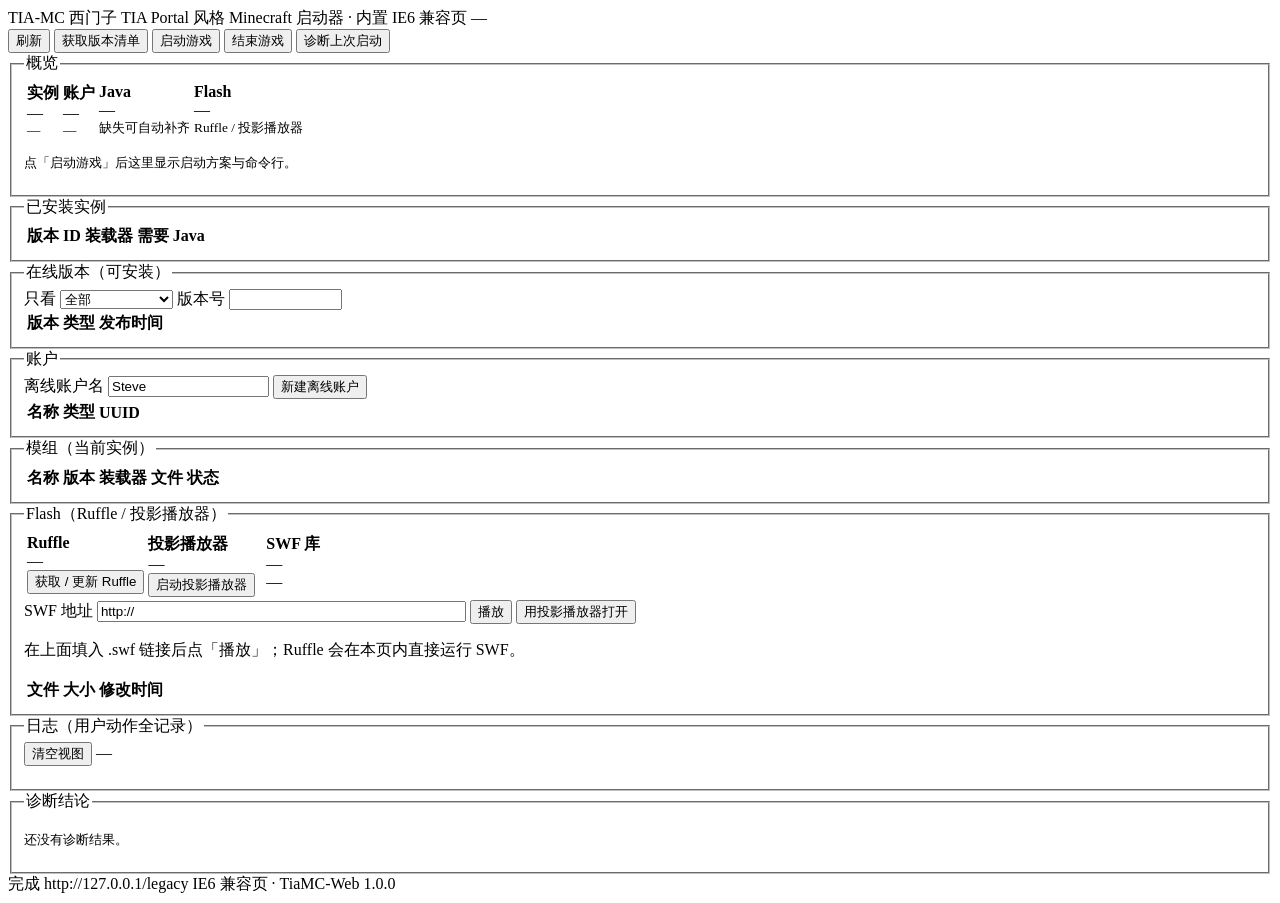
==== src/TiaMc.Web/wwwroot/legacy.html @ 3199555f "Web GUI build: browser UI over the same core, embedded IE6-style window (system MSHTML/Trident) with" ====
<!DOCTYPE HTML PUBLIC "-//W3C//DTD HTML 4.01 Transitional//EN">
<html>
<head>
<meta http-equiv="Content-Type" content="text/html; charset=utf-8">
<meta http-equiv="X-UA-Compatible" content="IE=5">
<title>TIA-MC 启动器（IE6 兼容页）</title>
<link rel="stylesheet" href="/app.css">
</head>
<body>
<div id="page">

  <div class="site-header">
    <span class="site-logo">TIA-MC</span>
    <span class="site-title">西门子 TIA Portal 风格 Minecraft 启动器 · 内置 IE6 兼容页</span>
    <span class="gray" id="root-path">—</span>
  </div>

  <div class="toolbar">
    <button class="xp" onclick="refreshAll()">刷新</button>
    <button class="xp" onclick="getManifest()">获取版本清单</button>
    <button class="xp primary" onclick="launch()">启动游戏</button>
    <button class="xp danger" onclick="stopGame()">结束游戏</button>
    <button class="xp" onclick="diagnose()">诊断上次启动</button>
  </div>

  <div class="content">

    <fieldset class="xp-fieldset">
      <legend>概览</legend>
      <table class="xp-table cards">
        <tr>
          <td><b>实例</b><div class="big" id="ov-instances">—</div><small id="ov-active">—</small></td>
          <td><b>账户</b><div class="big" id="ov-accounts">—</div><small id="ov-account">—</small></td>
          <td><b>Java</b><div class="big" id="ov-java">—</div><small>缺失可自动补齐</small></td>
          <td><b>Flash</b><div class="big" id="ov-flash">—</div><small id="ov-flash-note">Ruffle / 投影播放器</small></td>
        </tr>
      </table>
      <pre class="console" id="plan-box">点「启动游戏」后这里显示启动方案与命令行。</pre>
    </fieldset>

    <fieldset class="xp-fieldset">
      <legend>已安装实例</legend>
      <table class="xp-table" id="installed-table">
        <tr><th>版本 ID</th><th>装载器</th><th>需要 Java</th><th>&nbsp;</th></tr>
      </table>
    </fieldset>

    <fieldset class="xp-fieldset">
      <legend>在线版本（可安装）</legend>
      <div class="filter-bar">
        只看
        <select id="remote-filter" onchange="renderRemote()">
          <option value="all">全部</option>
          <option value="release">正式版</option>
          <option value="snapshot">快照（测试版）</option>
          <option value="old">旧版</option>
        </select>
        版本号 <input id="remote-search" size="12" onkeyup="renderRemote()" />
        <span id="remote-count" class="gray"></span>
      </div>
      <div class="scroll-area">
        <table class="xp-table" id="remote-table">
          <tr><th>版本</th><th>类型</th><th>发布时间</th><th>&nbsp;</th></tr>
        </table>
      </div>
    </fieldset>

    <fieldset class="xp-fieldset">
      <legend>账户</legend>
      <div class="row">
        离线账户名 <input id="account-name" size="18" value="Steve" />
        <button class="xp" onclick="addAccount()">新建离线账户</button>
      </div>
      <table class="xp-table" id="accounts-table">
        <tr><th>名称</th><th>类型</th><th>UUID</th><th>&nbsp;</th></tr>
      </table>
    </fieldset>

    <fieldset class="xp-fieldset">
      <legend>模组（当前实例）</legend>
      <table class="xp-table" id="mods-table">
        <tr><th>名称</th><th>版本</th><th>装载器</th><th>文件</th><th>状态</th><th>&nbsp;</th></tr>
      </table>
    </fieldset>

    <fieldset class="xp-fieldset">
      <legend>Flash（Ruffle / 投影播放器）</legend>
      <table class="xp-table">
        <tr>
          <td width="34%" valign="top"><b>Ruffle</b><div class="gray" id="flash-ruffle">—</div>
            <button class="xp" onclick="getRuffle()">获取 / 更新 Ruffle</button></td>
          <td width="33%" valign="top"><b>投影播放器</b><div class="gray" id="flash-projector">—</div>
            <button class="xp" onclick="openProjector()">启动投影播放器</button></td>
          <td width="33%" valign="top"><b>SWF 库</b><div class="gray" id="flash-count">—</div>
            <div class="gray" id="flash-dir">—</div></td>
        </tr>
      </table>
      <div class="row">
        SWF 地址 <input id="flash-url" size="44" value="http://" />
        <button class="xp" onclick="playUrl()">播放</button>
        <button class="xp" onclick="projectorUrl()">用投影播放器打开</button>
      </div>
      <div id="flash-stage" class="stage">
        <p class="gray">在上面填入 .swf 链接后点「播放」；Ruffle 会在本页内直接运行 SWF。</p>
      </div>
      <table class="xp-table" id="flash-table">
        <tr><th>文件</th><th>大小</th><th>修改时间</th><th>&nbsp;</th></tr>
      </table>
    </fieldset>

    <fieldset class="xp-fieldset">
      <legend>日志（用户动作全记录）</legend>
      <div class="row">
        <button class="xp" onclick="clearLogView()">清空视图</button>
        <span class="gray" id="log-count">—</span>
      </div>
      <pre class="console log" id="log-box"></pre>
    </fieldset>

    <fieldset class="xp-fieldset">
      <legend>诊断结论</legend>
      <pre class="console" id="diag-box">还没有诊断结果。</pre>
    </fieldset>

  </div>

  <div class="page-footer">
    <span id="status-main">完成</span>
    <span class="gray" id="status-detail">http://127.0.0.1/legacy</span>
    <span class="gray right">IE6 兼容页 · TiaMC-Web 1.0.0</span>
  </div>
</div>

<script src="/flash/ruffle.js"></script>
<script src="/legacy.js"></script>
</body>
</html>
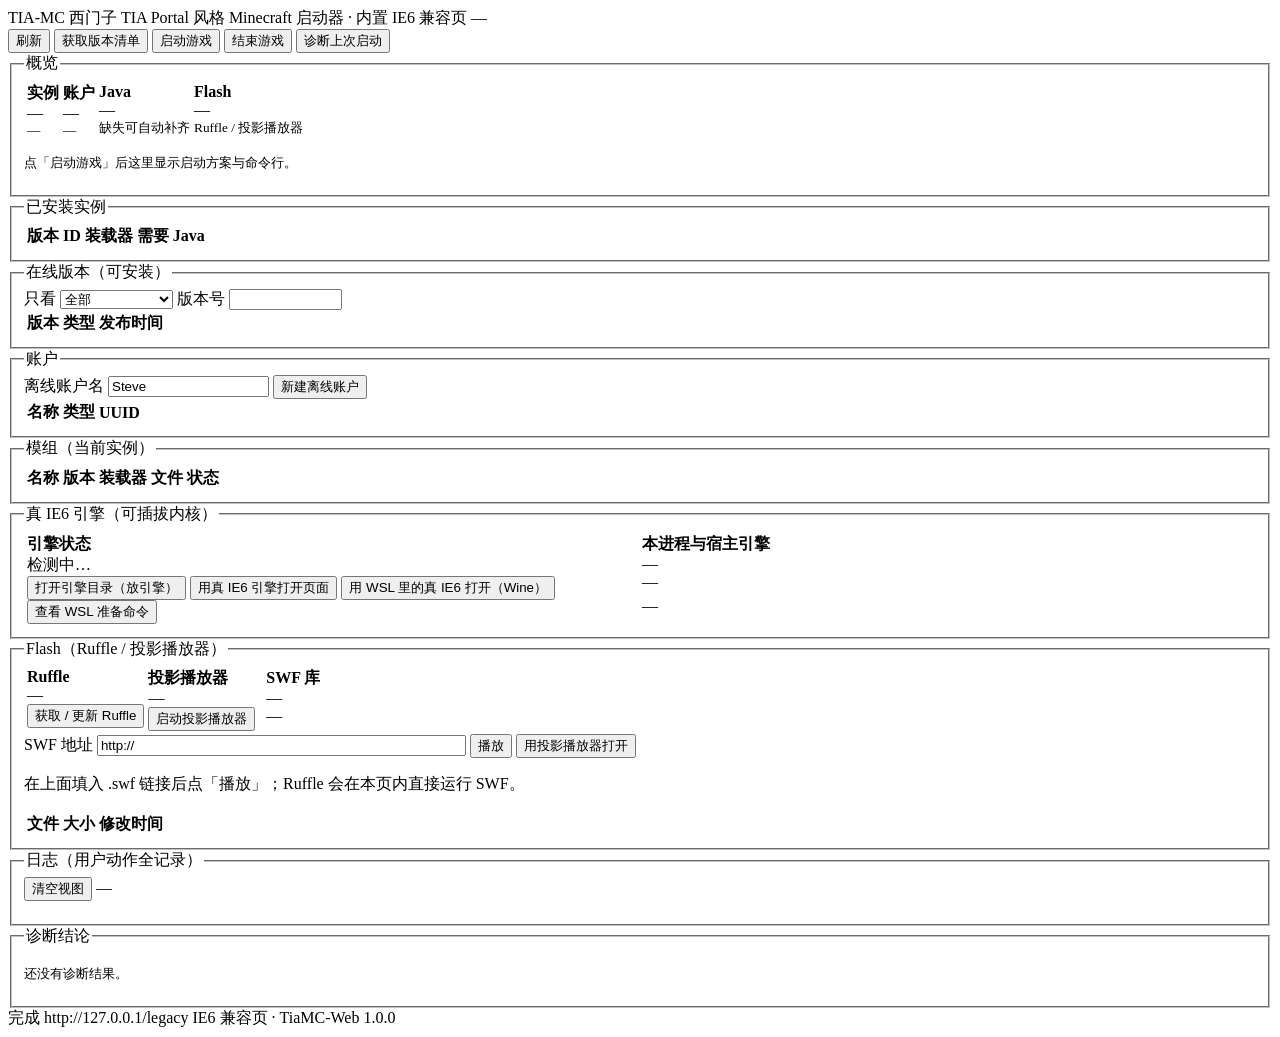
==== commit efafc18d: "Web build: browser channels (TheWorld/Maxthon/360/TT/IE with real engine versions), pluggable real-I" ====
--- a/src/TiaMc.Web/wwwroot/legacy.html
+++ b/src/TiaMc.Web/wwwroot/legacy.html
@@ -4,7 +4,7 @@
 <meta http-equiv="Content-Type" content="text/html; charset=utf-8">
 <meta http-equiv="X-UA-Compatible" content="IE=5">
 <title>TIA-MC 启动器（IE6 兼容页）</title>
-<link rel="stylesheet" href="/app.css">
+<link rel="stylesheet" href="/ie6.css">
 </head>
 <body>
 <div id="page">
@@ -16,11 +16,11 @@
   </div>
 
   <div class="toolbar">
-    <button class="xp" onclick="refreshAll()">刷新</button>
-    <button class="xp" onclick="getManifest()">获取版本清单</button>
-    <button class="xp primary" onclick="launch()">启动游戏</button>
-    <button class="xp danger" onclick="stopGame()">结束游戏</button>
-    <button class="xp" onclick="diagnose()">诊断上次启动</button>
+    <input type="button" class="xp" value="刷新" onclick="refreshAll()">
+    <input type="button" class="xp" value="获取版本清单" onclick="getManifest()">
+    <input type="button" class="xp primary" value="启动游戏" onclick="launch()">
+    <input type="button" class="xp danger" value="结束游戏" onclick="stopGame()">
+    <input type="button" class="xp" value="诊断上次启动" onclick="diagnose()">
   </div>
 
   <div class="content">
@@ -69,7 +69,7 @@
       <legend>账户</legend>
       <div class="row">
         离线账户名 <input id="account-name" size="18" value="Steve" />
-        <button class="xp" onclick="addAccount()">新建离线账户</button>
+        <input type="button" class="xp" value="新建离线账户" onclick="addAccount()">
       </div>
       <table class="xp-table" id="accounts-table">
         <tr><th>名称</th><th>类型</th><th>UUID</th><th>&nbsp;</th></tr>
@@ -84,21 +84,41 @@
     </fieldset>
 
     <fieldset class="xp-fieldset">
+      <legend>真 IE6 引擎（可插拔内核）</legend>
+      <table class="xp-table">
+        <tr>
+          <td width="50%" valign="top">
+            <b>引擎状态</b><div id="ie6-engine" class="gray">检测中…</div>
+            <input type="button" class="xp" value="打开引擎目录（放引擎）" onclick="openEngineDir()">
+            <input type="button" class="xp primary" value="用真 IE6 引擎打开页面" onclick="launchRealIe6()">
+            <input type="button" class="xp" value="用 WSL 里的真 IE6 打开（Wine）" onclick="launchWslIe6()">
+            <input type="button" class="xp" value="查看 WSL 准备命令" onclick="showWslCommands()">
+          </td>
+          <td width="50%" valign="top">
+            <b>本进程与宿主引擎</b>
+            <div id="ie6-host" class="gray">—</div>
+            <div id="ie6-note" class="gray">—</div>
+            <div id="ie6-channels" style="margin-top:6px">—</div>
+          </td>
+        </tr>
+      </table>
+    </fieldset>
+    <fieldset class="xp-fieldset">
       <legend>Flash（Ruffle / 投影播放器）</legend>
       <table class="xp-table">
         <tr>
           <td width="34%" valign="top"><b>Ruffle</b><div class="gray" id="flash-ruffle">—</div>
-            <button class="xp" onclick="getRuffle()">获取 / 更新 Ruffle</button></td>
+            <input type="button" class="xp" value="获取 / 更新 Ruffle" onclick="getRuffle()"></td>
           <td width="33%" valign="top"><b>投影播放器</b><div class="gray" id="flash-projector">—</div>
-            <button class="xp" onclick="openProjector()">启动投影播放器</button></td>
+            <input type="button" class="xp" value="启动投影播放器" onclick="openProjector()"></td>
           <td width="33%" valign="top"><b>SWF 库</b><div class="gray" id="flash-count">—</div>
             <div class="gray" id="flash-dir">—</div></td>
         </tr>
       </table>
       <div class="row">
         SWF 地址 <input id="flash-url" size="44" value="http://" />
-        <button class="xp" onclick="playUrl()">播放</button>
-        <button class="xp" onclick="projectorUrl()">用投影播放器打开</button>
+        <input type="button" class="xp" value="播放" onclick="playUrl()">
+        <input type="button" class="xp" value="用投影播放器打开" onclick="projectorUrl()">
       </div>
       <div id="flash-stage" class="stage">
         <p class="gray">在上面填入 .swf 链接后点「播放」；Ruffle 会在本页内直接运行 SWF。</p>
@@ -111,7 +131,7 @@
     <fieldset class="xp-fieldset">
       <legend>日志（用户动作全记录）</legend>
       <div class="row">
-        <button class="xp" onclick="clearLogView()">清空视图</button>
+        <input type="button" class="xp" value="清空视图" onclick="clearLogView()">
         <span class="gray" id="log-count">—</span>
       </div>
       <pre class="console log" id="log-box"></pre>
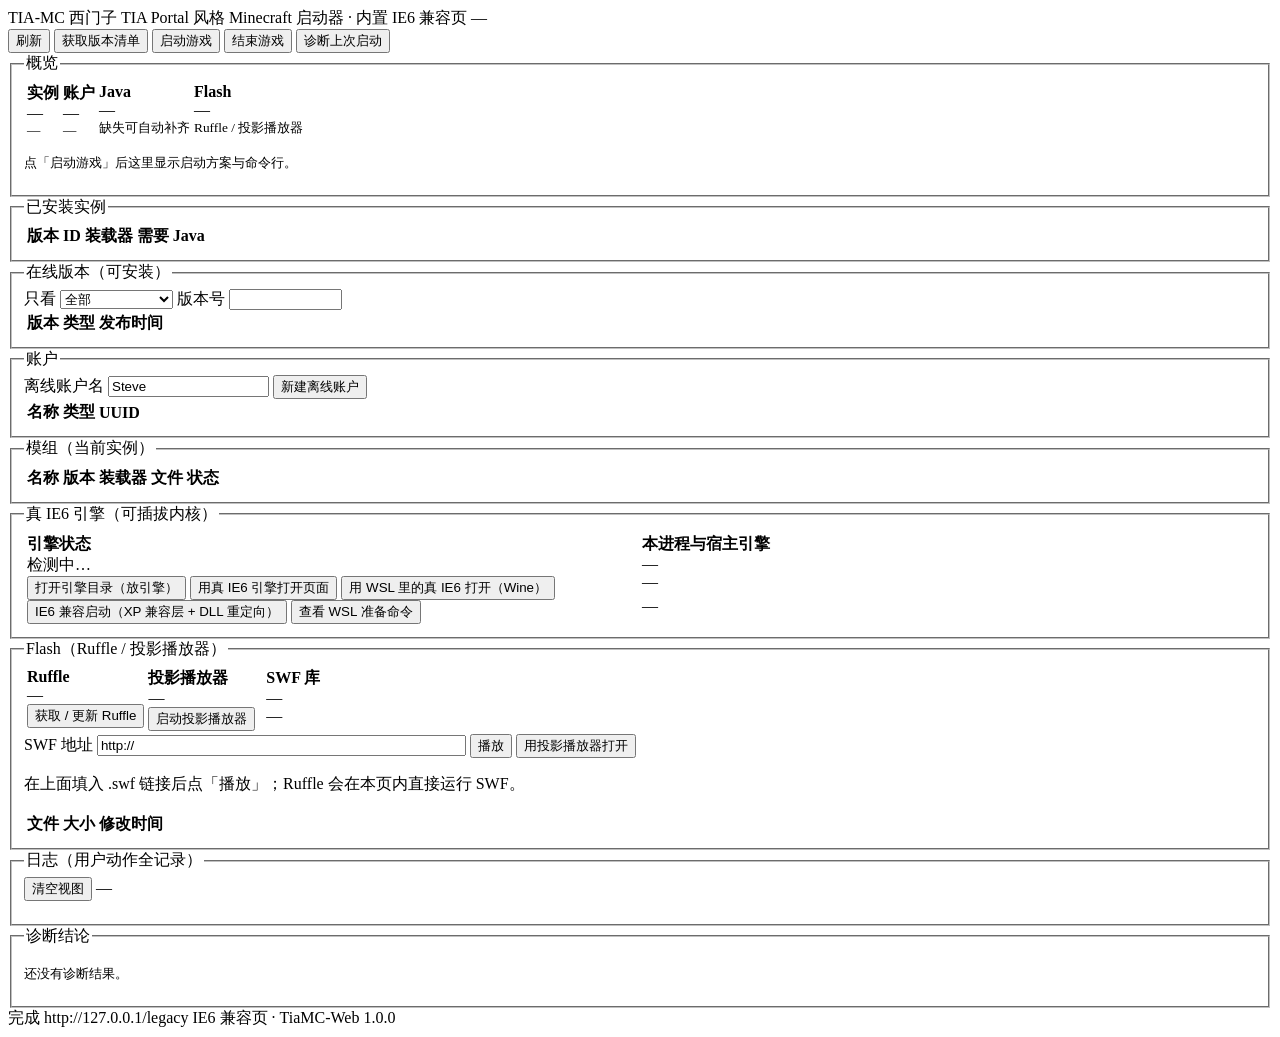
==== commit 370c76f1: "IE6: register a real XP IE6 shell folder, measure all three Windows 11 compatibility attempts (0xC00" ====
--- a/src/TiaMc.Web/wwwroot/legacy.html
+++ b/src/TiaMc.Web/wwwroot/legacy.html
@@ -92,6 +92,7 @@
             <input type="button" class="xp" value="打开引擎目录（放引擎）" onclick="openEngineDir()">
             <input type="button" class="xp primary" value="用真 IE6 引擎打开页面" onclick="launchRealIe6()">
             <input type="button" class="xp" value="用 WSL 里的真 IE6 打开（Wine）" onclick="launchWslIe6()">
+            <input type="button" class="xp" value="IE6 兼容启动（XP 兼容层 + DLL 重定向）" onclick="compatLaunch()">
             <input type="button" class="xp" value="查看 WSL 准备命令" onclick="showWslCommands()">
           </td>
           <td width="50%" valign="top">
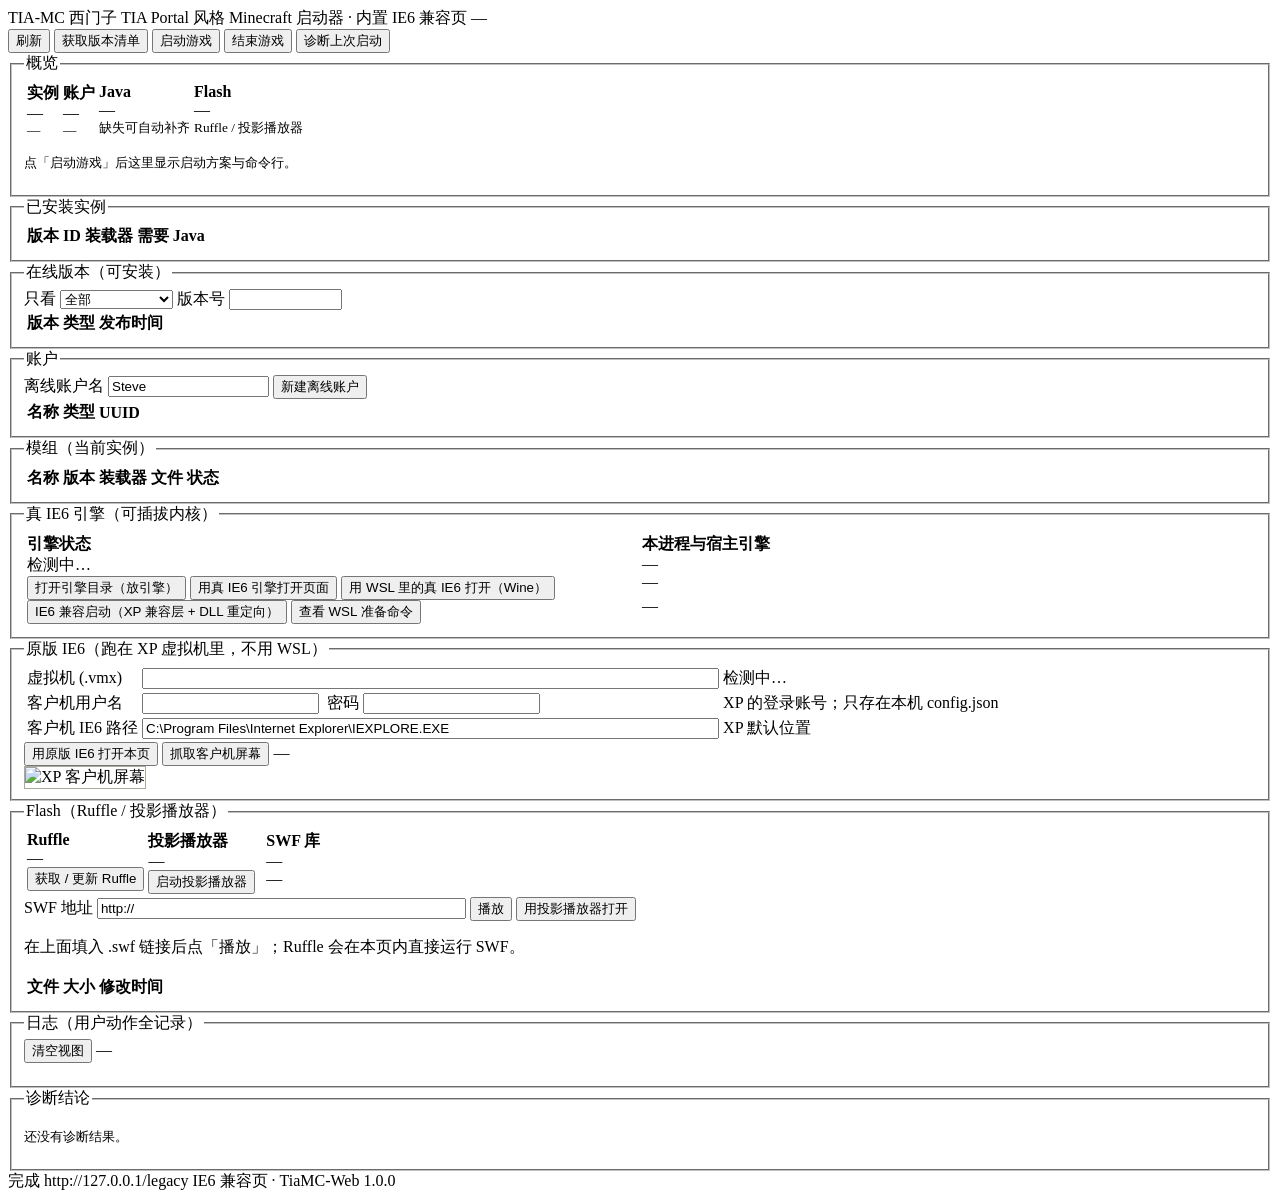
==== commit 8131d270: "IE6: add the authentic-IE6 channel that drives the user's own XP VM through VMware guest operations " ====
--- a/src/TiaMc.Web/wwwroot/legacy.html
+++ b/src/TiaMc.Web/wwwroot/legacy.html
@@ -105,6 +105,22 @@
       </table>
     </fieldset>
     <fieldset class="xp-fieldset">
+      <legend>原版 IE6（跑在 XP 虚拟机里，不用 WSL）</legend>
+      <table class="form-table">
+        <tr><td>虚拟机 (.vmx)</td><td><input id="vm-path" size="70"></td><td class="gray" id="vm-status">检测中…</td></tr>
+        <tr><td>客户机用户名</td><td><input id="vm-user" size="20"> &nbsp;密码 <input id="vm-pass" type="password" size="20"></td>
+            <td class="gray">XP 的登录账号；只存在本机 config.json</td></tr>
+        <tr><td>客户机 IE6 路径</td><td><input id="vm-ie" size="70" value="C:\Program Files\Internet Explorer\IEXPLORE.EXE"></td>
+            <td class="gray">XP 默认位置</td></tr>
+      </table>
+      <div class="row">
+        <input type="button" class="xp primary" value="用原版 IE6 打开本页" id="vm-launch">
+        <input type="button" class="xp" value="抓取客户机屏幕" id="vm-screen">
+        <span class="gray" id="vm-note">—</span>
+      </div>
+      <div><img id="vm-image" src="/vm-screen.png" style="max-width:100%;border:1px solid #aca899" alt="XP 客户机屏幕"></div>
+    </fieldset>
+    <fieldset class="xp-fieldset">
       <legend>Flash（Ruffle / 投影播放器）</legend>
       <table class="xp-table">
         <tr>
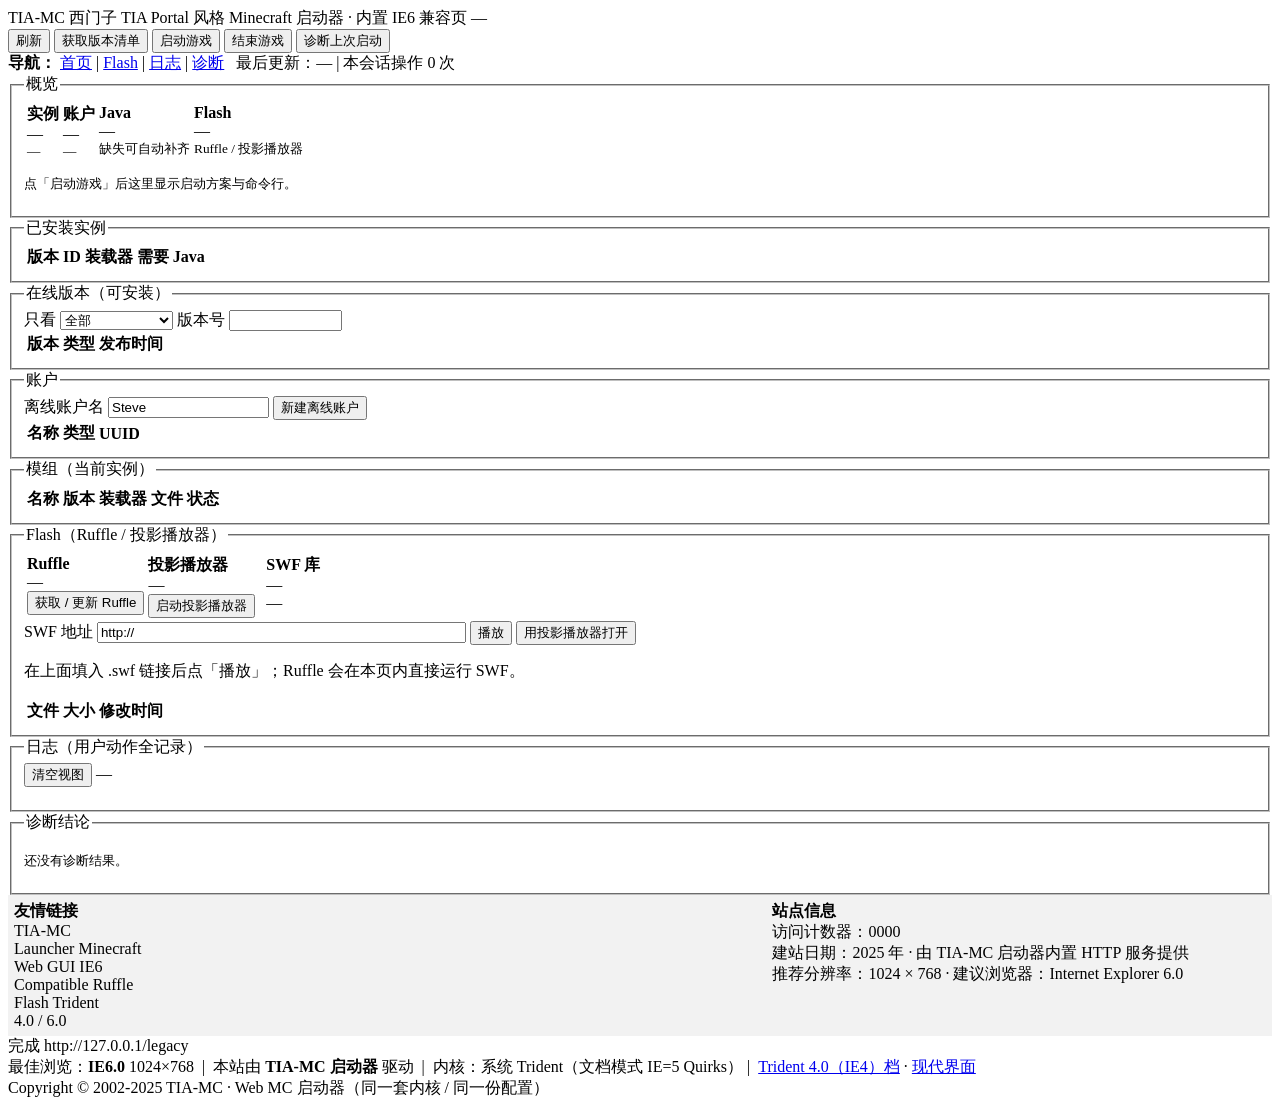
==== commit b6fa047c: "Web GUI becomes the launcher: auto-open on start (webUiFirst, --desktop escape), real MC launch from" ====
--- a/src/TiaMc.Web/wwwroot/legacy.html
+++ b/src/TiaMc.Web/wwwroot/legacy.html
@@ -21,6 +21,15 @@
     <input type="button" class="xp primary" value="启动游戏" onclick="launch()">
     <input type="button" class="xp danger" value="结束游戏" onclick="stopGame()">
     <input type="button" class="xp" value="诊断上次启动" onclick="diagnose()">
+  </div>
+
+  <div class="navbar">
+    <b>导航：</b>
+    <a href="#top">首页</a> |
+    <a href="#flash">Flash</a> |
+    <a href="#log">日志</a> |
+    <a href="#diag">诊断</a>
+    &nbsp;&nbsp;<span class="gray">最后更新：<span id="site-updated">—</span>&nbsp;|&nbsp;本会话操作 <span class="hit" id="site-hits">0</span> 次</span>
   </div>
 
   <div class="content">
@@ -84,43 +93,6 @@
     </fieldset>
 
     <fieldset class="xp-fieldset">
-      <legend>真 IE6 引擎（可插拔内核）</legend>
-      <table class="xp-table">
-        <tr>
-          <td width="50%" valign="top">
-            <b>引擎状态</b><div id="ie6-engine" class="gray">检测中…</div>
-            <input type="button" class="xp" value="打开引擎目录（放引擎）" onclick="openEngineDir()">
-            <input type="button" class="xp primary" value="用真 IE6 引擎打开页面" onclick="launchRealIe6()">
-            <input type="button" class="xp" value="用 WSL 里的真 IE6 打开（Wine）" onclick="launchWslIe6()">
-            <input type="button" class="xp" value="IE6 兼容启动（XP 兼容层 + DLL 重定向）" onclick="compatLaunch()">
-            <input type="button" class="xp" value="查看 WSL 准备命令" onclick="showWslCommands()">
-          </td>
-          <td width="50%" valign="top">
-            <b>本进程与宿主引擎</b>
-            <div id="ie6-host" class="gray">—</div>
-            <div id="ie6-note" class="gray">—</div>
-            <div id="ie6-channels" style="margin-top:6px">—</div>
-          </td>
-        </tr>
-      </table>
-    </fieldset>
-    <fieldset class="xp-fieldset">
-      <legend>原版 IE6（跑在 XP 虚拟机里，不用 WSL）</legend>
-      <table class="form-table">
-        <tr><td>虚拟机 (.vmx)</td><td><input id="vm-path" size="70"></td><td class="gray" id="vm-status">检测中…</td></tr>
-        <tr><td>客户机用户名</td><td><input id="vm-user" size="20"> &nbsp;密码 <input id="vm-pass" type="password" size="20"></td>
-            <td class="gray">XP 的登录账号；只存在本机 config.json</td></tr>
-        <tr><td>客户机 IE6 路径</td><td><input id="vm-ie" size="70" value="C:\Program Files\Internet Explorer\IEXPLORE.EXE"></td>
-            <td class="gray">XP 默认位置</td></tr>
-      </table>
-      <div class="row">
-        <input type="button" class="xp primary" value="用原版 IE6 打开本页" id="vm-launch">
-        <input type="button" class="xp" value="抓取客户机屏幕" id="vm-screen">
-        <span class="gray" id="vm-note">—</span>
-      </div>
-      <div><img id="vm-image" src="/vm-screen.png" style="max-width:100%;border:1px solid #aca899" alt="XP 客户机屏幕"></div>
-    </fieldset>
-    <fieldset class="xp-fieldset">
       <legend>Flash（Ruffle / 投影播放器）</legend>
       <table class="xp-table">
         <tr>
@@ -161,14 +133,36 @@
 
   </div>
 
-  <div class="page-footer">
+  <!-- 当年的"友情链接"与计数器（纯装饰，尺寸就是 88×31） -->
+  <table width="100%" border="0" cellspacing="0" cellpadding="6">
+    <tr>
+      <td width="60%" valign="top" bgcolor="#f2f2f2">
+        <b>友情链接</b><br>
+        <span class="badge">TIA-MC<br>Launcher</span>
+        <span class="badge">Minecraft<br>Web GUI</span>
+        <span class="badge">IE6<br>Compatible</span>
+        <span class="badge">Ruffle<br>Flash</span>
+        <span class="badge">Trident<br>4.0 / 6.0</span>
+      </td>
+      <td width="40%" valign="top" bgcolor="#f2f2f2">
+        <b>站点信息</b><br>
+        访问计数器：<span class="counter" id="site-hits2">0000</span><br>
+        <span class="gray">建站日期：2025 年 · 由 TIA-MC 启动器内置 HTTP 服务提供</span><br>
+        <span class="gray">推荐分辨率：1024 × 768 · 建议浏览器：Internet Explorer 6.0</span>
+      </td>
+    </tr>
+  </table>
+
+  <div class="site-footer">
     <span id="status-main">完成</span>
-    <span class="gray" id="status-detail">http://127.0.0.1/legacy</span>
-    <span class="gray right">IE6 兼容页 · TiaMC-Web 1.0.0</span>
+    <span class="gray" id="status-detail">http://127.0.0.1/legacy</span><br>
+    最佳浏览：<b>IE6.0</b> 1024×768 &nbsp;|&nbsp; 本站由 <b>TIA-MC 启动器</b> 驱动 &nbsp;|&nbsp;
+    内核：系统 Trident（文档模式 IE=5 Quirks）&nbsp;|&nbsp;
+    <a href="/ie4">Trident 4.0（IE4）档</a> · <a href="/">现代界面</a><br>
+    <span class="gray">Copyright &copy; 2002-2025 TIA-MC · Web MC 启动器（同一套内核 / 同一份配置）</span>
   </div>
 </div>
 
-<script src="/flash/ruffle.js"></script>
 <script src="/legacy.js"></script>
 </body>
 </html>
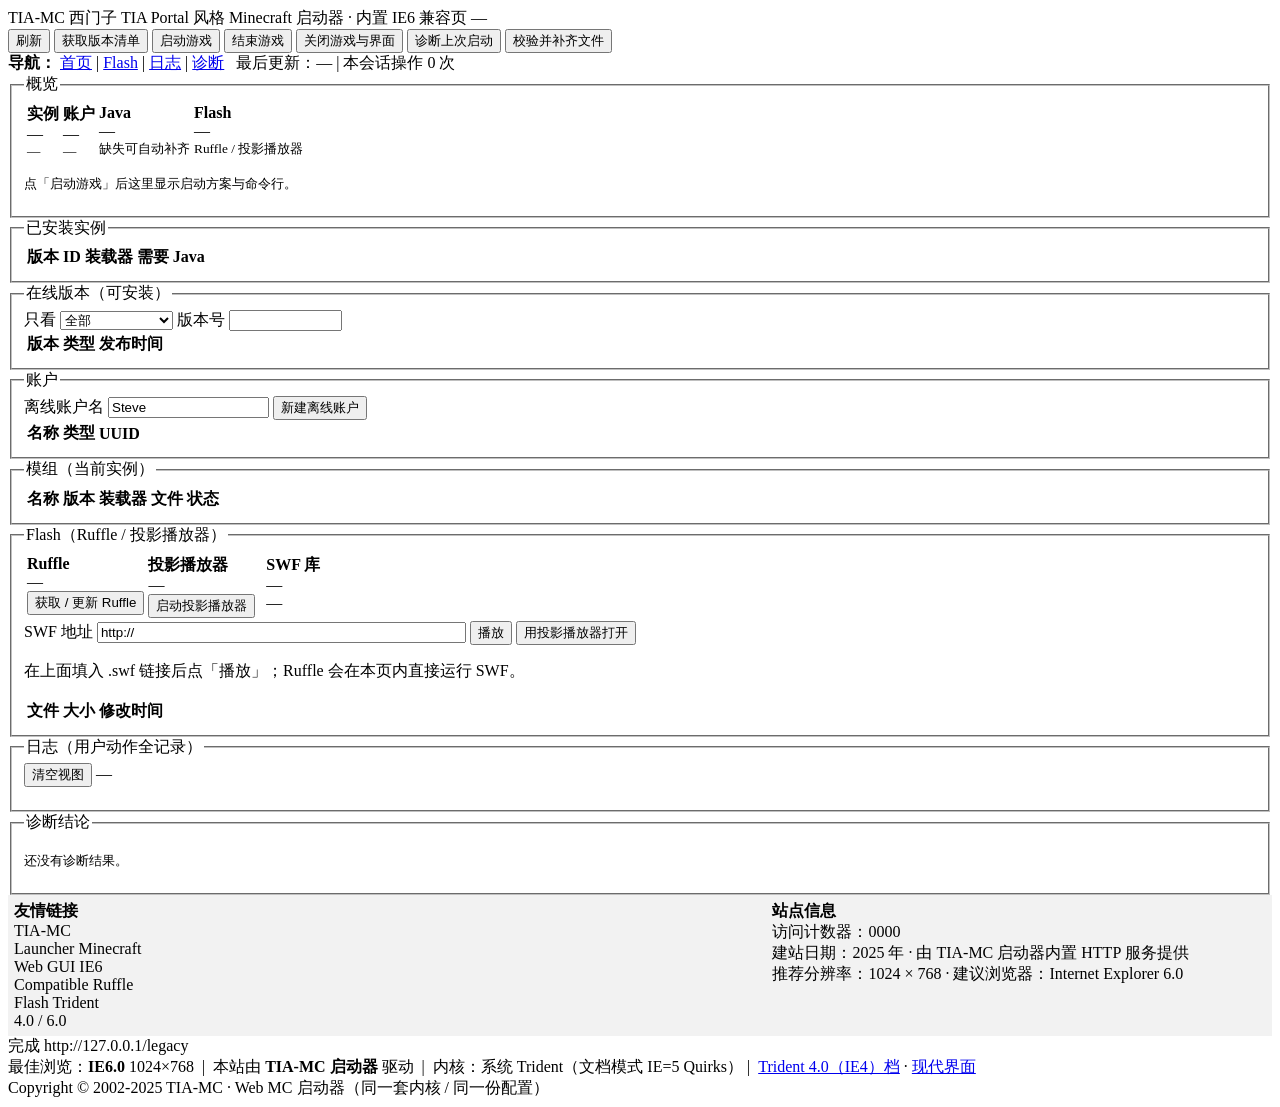
==== commit 11f66aeb: "Make Minecraft launch from the web GUI: keep maven classifiers when deduplicating libraries (the nat" ====
--- a/src/TiaMc.Web/wwwroot/legacy.html
+++ b/src/TiaMc.Web/wwwroot/legacy.html
@@ -20,7 +20,9 @@
     <input type="button" class="xp" value="获取版本清单" onclick="getManifest()">
     <input type="button" class="xp primary" value="启动游戏" onclick="launch()">
     <input type="button" class="xp danger" value="结束游戏" onclick="stopGame()">
+    <input type="button" class="xp danger" value="关闭游戏与界面" onclick="shutdownAll()">
     <input type="button" class="xp" value="诊断上次启动" onclick="diagnose()">
+    <input type="button" class="xp" value="校验并补齐文件" onclick="repairFiles()">
   </div>
 
   <div class="navbar">
@@ -163,6 +165,18 @@
   </div>
 </div>
 
+<script type="text/javascript">
+/* 把浏览器端的脚本错误回传给启动器日志：IE6 档出问题时能直接看到消息与行号，
+   而不是只弹一个"脚本错误"对话框。 */
+window.onerror = function (msg, url, line) {
+  try {
+    var text = msg + ' @' + (url || '?') + ':' + (line || 0);
+    var probe = new Image();
+    probe.src = '/api/clienterror?msg=' + encodeURIComponent(text);
+  } catch (e) { }
+  return true;   /* 不再弹对话框 */
+};
+</script>
 <script src="/legacy.js"></script>
 </body>
 </html>
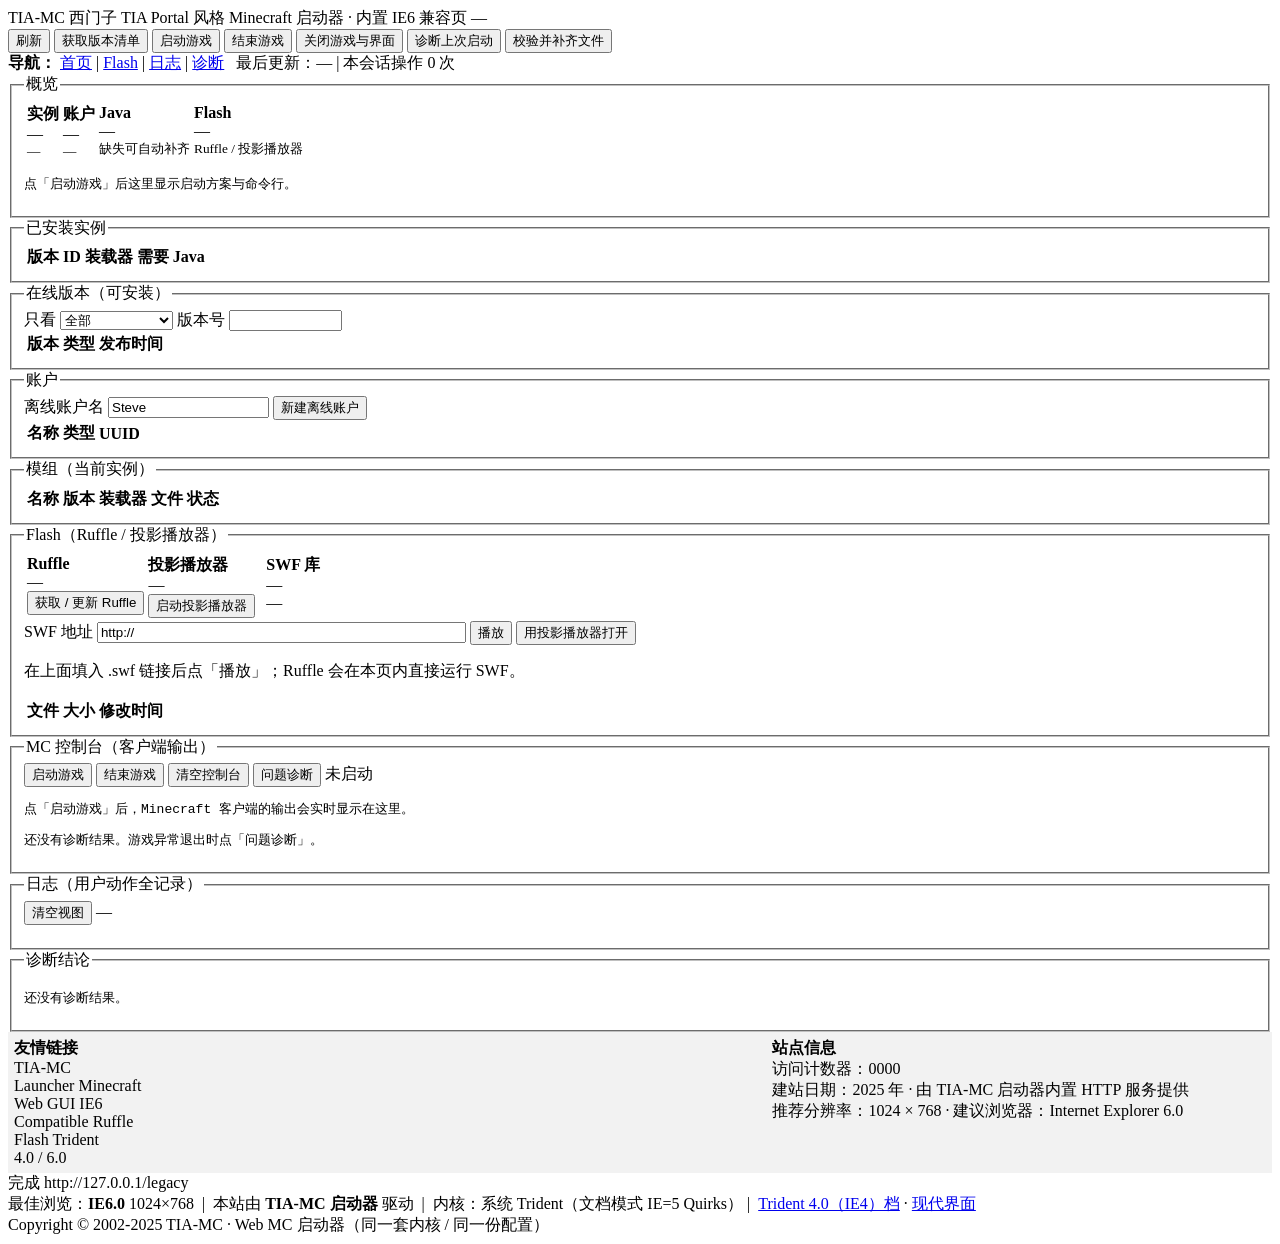
==== commit 6f9153af: "Add an MC console to the web GUI: /api/gameconsole streams the client's own output with state, pid, " ====
--- a/src/TiaMc.Web/wwwroot/legacy.html
+++ b/src/TiaMc.Web/wwwroot/legacy.html
@@ -120,6 +120,18 @@
     </fieldset>
 
     <fieldset class="xp-fieldset">
+      <legend>MC 控制台（客户端输出）</legend>
+      <div class="row">
+        <input type="button" class="xp primary" value="启动游戏" onclick="launch()">
+        <input type="button" class="xp danger" value="结束游戏" onclick="stopGame()">
+        <input type="button" class="xp" value="清空控制台" onclick="clearConsole()">
+        <input type="button" class="xp" value="问题诊断" onclick="gameDiagnose()">
+        <span class="gray" id="gc-status">未启动</span>
+      </div>
+      <pre class="console" id="game-box">点「启动游戏」后，Minecraft 客户端的输出会实时显示在这里。</pre>
+      <pre class="console" id="game-diag">还没有诊断结果。游戏异常退出时点「问题诊断」。</pre>
+    </fieldset>
+    <fieldset class="xp-fieldset">
       <legend>日志（用户动作全记录）</legend>
       <div class="row">
         <input type="button" class="xp" value="清空视图" onclick="clearLogView()">
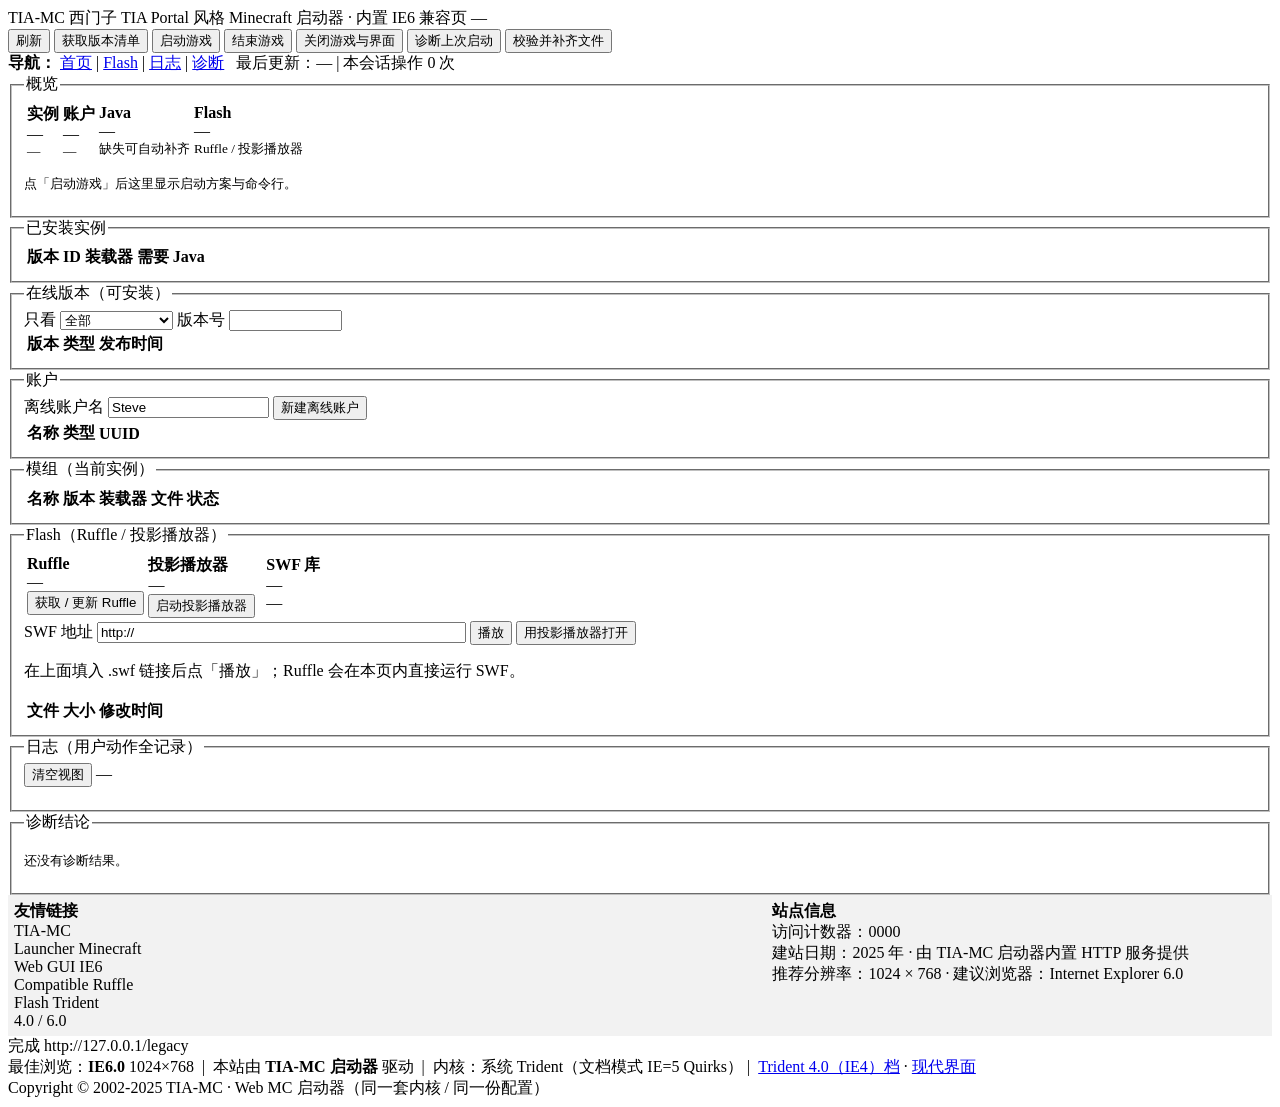
==== commit b32dd15c: "Restore TiaMC to the original launcher: desktop TIA Portal UI is the default again (Web GUI stays av" ====
--- a/src/TiaMc.Web/wwwroot/legacy.html
+++ b/src/TiaMc.Web/wwwroot/legacy.html
@@ -1,194 +1,182 @@
-<!DOCTYPE HTML PUBLIC "-//W3C//DTD HTML 4.01 Transitional//EN">
-<html>
-<head>
-<meta http-equiv="Content-Type" content="text/html; charset=utf-8">
-<meta http-equiv="X-UA-Compatible" content="IE=5">
-<title>TIA-MC 启动器（IE6 兼容页）</title>
-<link rel="stylesheet" href="/ie6.css">
-</head>
-<body>
-<div id="page">
-
-  <div class="site-header">
-    <span class="site-logo">TIA-MC</span>
-    <span class="site-title">西门子 TIA Portal 风格 Minecraft 启动器 · 内置 IE6 兼容页</span>
-    <span class="gray" id="root-path">—</span>
-  </div>
-
-  <div class="toolbar">
-    <input type="button" class="xp" value="刷新" onclick="refreshAll()">
-    <input type="button" class="xp" value="获取版本清单" onclick="getManifest()">
-    <input type="button" class="xp primary" value="启动游戏" onclick="launch()">
-    <input type="button" class="xp danger" value="结束游戏" onclick="stopGame()">
-    <input type="button" class="xp danger" value="关闭游戏与界面" onclick="shutdownAll()">
-    <input type="button" class="xp" value="诊断上次启动" onclick="diagnose()">
-    <input type="button" class="xp" value="校验并补齐文件" onclick="repairFiles()">
-  </div>
-
-  <div class="navbar">
-    <b>导航：</b>
-    <a href="#top">首页</a> |
-    <a href="#flash">Flash</a> |
-    <a href="#log">日志</a> |
-    <a href="#diag">诊断</a>
-    &nbsp;&nbsp;<span class="gray">最后更新：<span id="site-updated">—</span>&nbsp;|&nbsp;本会话操作 <span class="hit" id="site-hits">0</span> 次</span>
-  </div>
-
-  <div class="content">
-
-    <fieldset class="xp-fieldset">
-      <legend>概览</legend>
-      <table class="xp-table cards">
-        <tr>
-          <td><b>实例</b><div class="big" id="ov-instances">—</div><small id="ov-active">—</small></td>
-          <td><b>账户</b><div class="big" id="ov-accounts">—</div><small id="ov-account">—</small></td>
-          <td><b>Java</b><div class="big" id="ov-java">—</div><small>缺失可自动补齐</small></td>
-          <td><b>Flash</b><div class="big" id="ov-flash">—</div><small id="ov-flash-note">Ruffle / 投影播放器</small></td>
-        </tr>
-      </table>
-      <pre class="console" id="plan-box">点「启动游戏」后这里显示启动方案与命令行。</pre>
-    </fieldset>
-
-    <fieldset class="xp-fieldset">
-      <legend>已安装实例</legend>
-      <table class="xp-table" id="installed-table">
-        <tr><th>版本 ID</th><th>装载器</th><th>需要 Java</th><th>&nbsp;</th></tr>
-      </table>
-    </fieldset>
-
-    <fieldset class="xp-fieldset">
-      <legend>在线版本（可安装）</legend>
-      <div class="filter-bar">
-        只看
-        <select id="remote-filter" onchange="renderRemote()">
-          <option value="all">全部</option>
-          <option value="release">正式版</option>
-          <option value="snapshot">快照（测试版）</option>
-          <option value="old">旧版</option>
-        </select>
-        版本号 <input id="remote-search" size="12" onkeyup="renderRemote()" />
-        <span id="remote-count" class="gray"></span>
-      </div>
-      <div class="scroll-area">
-        <table class="xp-table" id="remote-table">
-          <tr><th>版本</th><th>类型</th><th>发布时间</th><th>&nbsp;</th></tr>
-        </table>
-      </div>
-    </fieldset>
-
-    <fieldset class="xp-fieldset">
-      <legend>账户</legend>
-      <div class="row">
-        离线账户名 <input id="account-name" size="18" value="Steve" />
-        <input type="button" class="xp" value="新建离线账户" onclick="addAccount()">
-      </div>
-      <table class="xp-table" id="accounts-table">
-        <tr><th>名称</th><th>类型</th><th>UUID</th><th>&nbsp;</th></tr>
-      </table>
-    </fieldset>
-
-    <fieldset class="xp-fieldset">
-      <legend>模组（当前实例）</legend>
-      <table class="xp-table" id="mods-table">
-        <tr><th>名称</th><th>版本</th><th>装载器</th><th>文件</th><th>状态</th><th>&nbsp;</th></tr>
-      </table>
-    </fieldset>
-
-    <fieldset class="xp-fieldset">
-      <legend>Flash（Ruffle / 投影播放器）</legend>
-      <table class="xp-table">
-        <tr>
-          <td width="34%" valign="top"><b>Ruffle</b><div class="gray" id="flash-ruffle">—</div>
-            <input type="button" class="xp" value="获取 / 更新 Ruffle" onclick="getRuffle()"></td>
-          <td width="33%" valign="top"><b>投影播放器</b><div class="gray" id="flash-projector">—</div>
-            <input type="button" class="xp" value="启动投影播放器" onclick="openProjector()"></td>
-          <td width="33%" valign="top"><b>SWF 库</b><div class="gray" id="flash-count">—</div>
-            <div class="gray" id="flash-dir">—</div></td>
-        </tr>
-      </table>
-      <div class="row">
-        SWF 地址 <input id="flash-url" size="44" value="http://" />
-        <input type="button" class="xp" value="播放" onclick="playUrl()">
-        <input type="button" class="xp" value="用投影播放器打开" onclick="projectorUrl()">
-      </div>
-      <div id="flash-stage" class="stage">
-        <p class="gray">在上面填入 .swf 链接后点「播放」；Ruffle 会在本页内直接运行 SWF。</p>
-      </div>
-      <table class="xp-table" id="flash-table">
-        <tr><th>文件</th><th>大小</th><th>修改时间</th><th>&nbsp;</th></tr>
-      </table>
-    </fieldset>
-
-    <fieldset class="xp-fieldset">
-      <legend>MC 控制台（客户端输出）</legend>
-      <div class="row">
-        <input type="button" class="xp primary" value="启动游戏" onclick="launch()">
-        <input type="button" class="xp danger" value="结束游戏" onclick="stopGame()">
-        <input type="button" class="xp" value="清空控制台" onclick="clearConsole()">
-        <input type="button" class="xp" value="问题诊断" onclick="gameDiagnose()">
-        <span class="gray" id="gc-status">未启动</span>
-      </div>
-      <pre class="console" id="game-box">点「启动游戏」后，Minecraft 客户端的输出会实时显示在这里。</pre>
-      <pre class="console" id="game-diag">还没有诊断结果。游戏异常退出时点「问题诊断」。</pre>
-    </fieldset>
-    <fieldset class="xp-fieldset">
-      <legend>日志（用户动作全记录）</legend>
-      <div class="row">
-        <input type="button" class="xp" value="清空视图" onclick="clearLogView()">
-        <span class="gray" id="log-count">—</span>
-      </div>
-      <pre class="console log" id="log-box"></pre>
-    </fieldset>
-
-    <fieldset class="xp-fieldset">
-      <legend>诊断结论</legend>
-      <pre class="console" id="diag-box">还没有诊断结果。</pre>
-    </fieldset>
-
-  </div>
-
-  <!-- 当年的"友情链接"与计数器（纯装饰，尺寸就是 88×31） -->
-  <table width="100%" border="0" cellspacing="0" cellpadding="6">
-    <tr>
-      <td width="60%" valign="top" bgcolor="#f2f2f2">
-        <b>友情链接</b><br>
-        <span class="badge">TIA-MC<br>Launcher</span>
-        <span class="badge">Minecraft<br>Web GUI</span>
-        <span class="badge">IE6<br>Compatible</span>
-        <span class="badge">Ruffle<br>Flash</span>
-        <span class="badge">Trident<br>4.0 / 6.0</span>
-      </td>
-      <td width="40%" valign="top" bgcolor="#f2f2f2">
-        <b>站点信息</b><br>
-        访问计数器：<span class="counter" id="site-hits2">0000</span><br>
-        <span class="gray">建站日期：2025 年 · 由 TIA-MC 启动器内置 HTTP 服务提供</span><br>
-        <span class="gray">推荐分辨率：1024 × 768 · 建议浏览器：Internet Explorer 6.0</span>
-      </td>
-    </tr>
-  </table>
-
-  <div class="site-footer">
-    <span id="status-main">完成</span>
-    <span class="gray" id="status-detail">http://127.0.0.1/legacy</span><br>
-    最佳浏览：<b>IE6.0</b> 1024×768 &nbsp;|&nbsp; 本站由 <b>TIA-MC 启动器</b> 驱动 &nbsp;|&nbsp;
-    内核：系统 Trident（文档模式 IE=5 Quirks）&nbsp;|&nbsp;
-    <a href="/ie4">Trident 4.0（IE4）档</a> · <a href="/">现代界面</a><br>
-    <span class="gray">Copyright &copy; 2002-2025 TIA-MC · Web MC 启动器（同一套内核 / 同一份配置）</span>
-  </div>
-</div>
-
-<script type="text/javascript">
-/* 把浏览器端的脚本错误回传给启动器日志：IE6 档出问题时能直接看到消息与行号，
-   而不是只弹一个"脚本错误"对话框。 */
-window.onerror = function (msg, url, line) {
-  try {
-    var text = msg + ' @' + (url || '?') + ':' + (line || 0);
-    var probe = new Image();
-    probe.src = '/api/clienterror?msg=' + encodeURIComponent(text);
-  } catch (e) { }
-  return true;   /* 不再弹对话框 */
-};
-</script>
-<script src="/legacy.js"></script>
-</body>
-</html>
+<!DOCTYPE HTML PUBLIC "-//W3C//DTD HTML 4.01 Transitional//EN">
+<html>
+<head>
+<meta http-equiv="Content-Type" content="text/html; charset=utf-8">
+<meta http-equiv="X-UA-Compatible" content="IE=5">
+<title>TIA-MC 启动器（IE6 兼容页）</title>
+<link rel="stylesheet" href="/ie6.css">
+</head>
+<body>
+<div id="page">
+
+  <div class="site-header">
+    <span class="site-logo">TIA-MC</span>
+    <span class="site-title">西门子 TIA Portal 风格 Minecraft 启动器 · 内置 IE6 兼容页</span>
+    <span class="gray" id="root-path">—</span>
+  </div>
+
+  <div class="toolbar">
+    <input type="button" class="xp" value="刷新" onclick="refreshAll()">
+    <input type="button" class="xp" value="获取版本清单" onclick="getManifest()">
+    <input type="button" class="xp primary" value="启动游戏" onclick="launch()">
+    <input type="button" class="xp danger" value="结束游戏" onclick="stopGame()">
+    <input type="button" class="xp danger" value="关闭游戏与界面" onclick="shutdownAll()">
+    <input type="button" class="xp" value="诊断上次启动" onclick="diagnose()">
+    <input type="button" class="xp" value="校验并补齐文件" onclick="repairFiles()">
+  </div>
+
+  <div class="navbar">
+    <b>导航：</b>
+    <a href="#top">首页</a> |
+    <a href="#flash">Flash</a> |
+    <a href="#log">日志</a> |
+    <a href="#diag">诊断</a>
+    &nbsp;&nbsp;<span class="gray">最后更新：<span id="site-updated">—</span>&nbsp;|&nbsp;本会话操作 <span class="hit" id="site-hits">0</span> 次</span>
+  </div>
+
+  <div class="content">
+
+    <fieldset class="xp-fieldset">
+      <legend>概览</legend>
+      <table class="xp-table cards">
+        <tr>
+          <td><b>实例</b><div class="big" id="ov-instances">—</div><small id="ov-active">—</small></td>
+          <td><b>账户</b><div class="big" id="ov-accounts">—</div><small id="ov-account">—</small></td>
+          <td><b>Java</b><div class="big" id="ov-java">—</div><small>缺失可自动补齐</small></td>
+          <td><b>Flash</b><div class="big" id="ov-flash">—</div><small id="ov-flash-note">Ruffle / 投影播放器</small></td>
+        </tr>
+      </table>
+      <pre class="console" id="plan-box">点「启动游戏」后这里显示启动方案与命令行。</pre>
+    </fieldset>
+
+    <fieldset class="xp-fieldset">
+      <legend>已安装实例</legend>
+      <table class="xp-table" id="installed-table">
+        <tr><th>版本 ID</th><th>装载器</th><th>需要 Java</th><th>&nbsp;</th></tr>
+      </table>
+    </fieldset>
+
+    <fieldset class="xp-fieldset">
+      <legend>在线版本（可安装）</legend>
+      <div class="filter-bar">
+        只看
+        <select id="remote-filter" onchange="renderRemote()">
+          <option value="all">全部</option>
+          <option value="release">正式版</option>
+          <option value="snapshot">快照（测试版）</option>
+          <option value="old">旧版</option>
+        </select>
+        版本号 <input id="remote-search" size="12" onkeyup="renderRemote()" />
+        <span id="remote-count" class="gray"></span>
+      </div>
+      <div class="scroll-area">
+        <table class="xp-table" id="remote-table">
+          <tr><th>版本</th><th>类型</th><th>发布时间</th><th>&nbsp;</th></tr>
+        </table>
+      </div>
+    </fieldset>
+
+    <fieldset class="xp-fieldset">
+      <legend>账户</legend>
+      <div class="row">
+        离线账户名 <input id="account-name" size="18" value="Steve" />
+        <input type="button" class="xp" value="新建离线账户" onclick="addAccount()">
+      </div>
+      <table class="xp-table" id="accounts-table">
+        <tr><th>名称</th><th>类型</th><th>UUID</th><th>&nbsp;</th></tr>
+      </table>
+    </fieldset>
+
+    <fieldset class="xp-fieldset">
+      <legend>模组（当前实例）</legend>
+      <table class="xp-table" id="mods-table">
+        <tr><th>名称</th><th>版本</th><th>装载器</th><th>文件</th><th>状态</th><th>&nbsp;</th></tr>
+      </table>
+    </fieldset>
+
+    <fieldset class="xp-fieldset">
+      <legend>Flash（Ruffle / 投影播放器）</legend>
+      <table class="xp-table">
+        <tr>
+          <td width="34%" valign="top"><b>Ruffle</b><div class="gray" id="flash-ruffle">—</div>
+            <input type="button" class="xp" value="获取 / 更新 Ruffle" onclick="getRuffle()"></td>
+          <td width="33%" valign="top"><b>投影播放器</b><div class="gray" id="flash-projector">—</div>
+            <input type="button" class="xp" value="启动投影播放器" onclick="openProjector()"></td>
+          <td width="33%" valign="top"><b>SWF 库</b><div class="gray" id="flash-count">—</div>
+            <div class="gray" id="flash-dir">—</div></td>
+        </tr>
+      </table>
+      <div class="row">
+        SWF 地址 <input id="flash-url" size="44" value="http://" />
+        <input type="button" class="xp" value="播放" onclick="playUrl()">
+        <input type="button" class="xp" value="用投影播放器打开" onclick="projectorUrl()">
+      </div>
+      <div id="flash-stage" class="stage">
+        <p class="gray">在上面填入 .swf 链接后点「播放」；Ruffle 会在本页内直接运行 SWF。</p>
+      </div>
+      <table class="xp-table" id="flash-table">
+        <tr><th>文件</th><th>大小</th><th>修改时间</th><th>&nbsp;</th></tr>
+      </table>
+    </fieldset>
+
+    <fieldset class="xp-fieldset">
+      <legend>日志（用户动作全记录）</legend>
+      <div class="row">
+        <input type="button" class="xp" value="清空视图" onclick="clearLogView()">
+        <span class="gray" id="log-count">—</span>
+      </div>
+      <pre class="console log" id="log-box"></pre>
+    </fieldset>
+
+    <fieldset class="xp-fieldset">
+      <legend>诊断结论</legend>
+      <pre class="console" id="diag-box">还没有诊断结果。</pre>
+    </fieldset>
+
+  </div>
+
+  <!-- 当年的"友情链接"与计数器（纯装饰，尺寸就是 88×31） -->
+  <table width="100%" border="0" cellspacing="0" cellpadding="6">
+    <tr>
+      <td width="60%" valign="top" bgcolor="#f2f2f2">
+        <b>友情链接</b><br>
+        <span class="badge">TIA-MC<br>Launcher</span>
+        <span class="badge">Minecraft<br>Web GUI</span>
+        <span class="badge">IE6<br>Compatible</span>
+        <span class="badge">Ruffle<br>Flash</span>
+        <span class="badge">Trident<br>4.0 / 6.0</span>
+      </td>
+      <td width="40%" valign="top" bgcolor="#f2f2f2">
+        <b>站点信息</b><br>
+        访问计数器：<span class="counter" id="site-hits2">0000</span><br>
+        <span class="gray">建站日期：2025 年 · 由 TIA-MC 启动器内置 HTTP 服务提供</span><br>
+        <span class="gray">推荐分辨率：1024 × 768 · 建议浏览器：Internet Explorer 6.0</span>
+      </td>
+    </tr>
+  </table>
+
+  <div class="site-footer">
+    <span id="status-main">完成</span>
+    <span class="gray" id="status-detail">http://127.0.0.1/legacy</span><br>
+    最佳浏览：<b>IE6.0</b> 1024×768 &nbsp;|&nbsp; 本站由 <b>TIA-MC 启动器</b> 驱动 &nbsp;|&nbsp;
+    内核：系统 Trident（文档模式 IE=5 Quirks）&nbsp;|&nbsp;
+    <a href="/ie4">Trident 4.0（IE4）档</a> · <a href="/">现代界面</a><br>
+    <span class="gray">Copyright &copy; 2002-2025 TIA-MC · Web MC 启动器（同一套内核 / 同一份配置）</span>
+  </div>
+</div>
+
+<script type="text/javascript">
+/* 把浏览器端的脚本错误回传给启动器日志：IE6 档出问题时能直接看到消息与行号，
+   而不是只弹一个"脚本错误"对话框。 */
+window.onerror = function (msg, url, line) {
+  try {
+    var text = msg + ' @' + (url || '?') + ':' + (line || 0);
+    var probe = new Image();
+    probe.src = '/api/clienterror?msg=' + encodeURIComponent(text);
+  } catch (e) { }
+  return true;   /* 不再弹对话框 */
+};
+</script>
+<script src="/legacy.js"></script>
+</body>
+</html>
